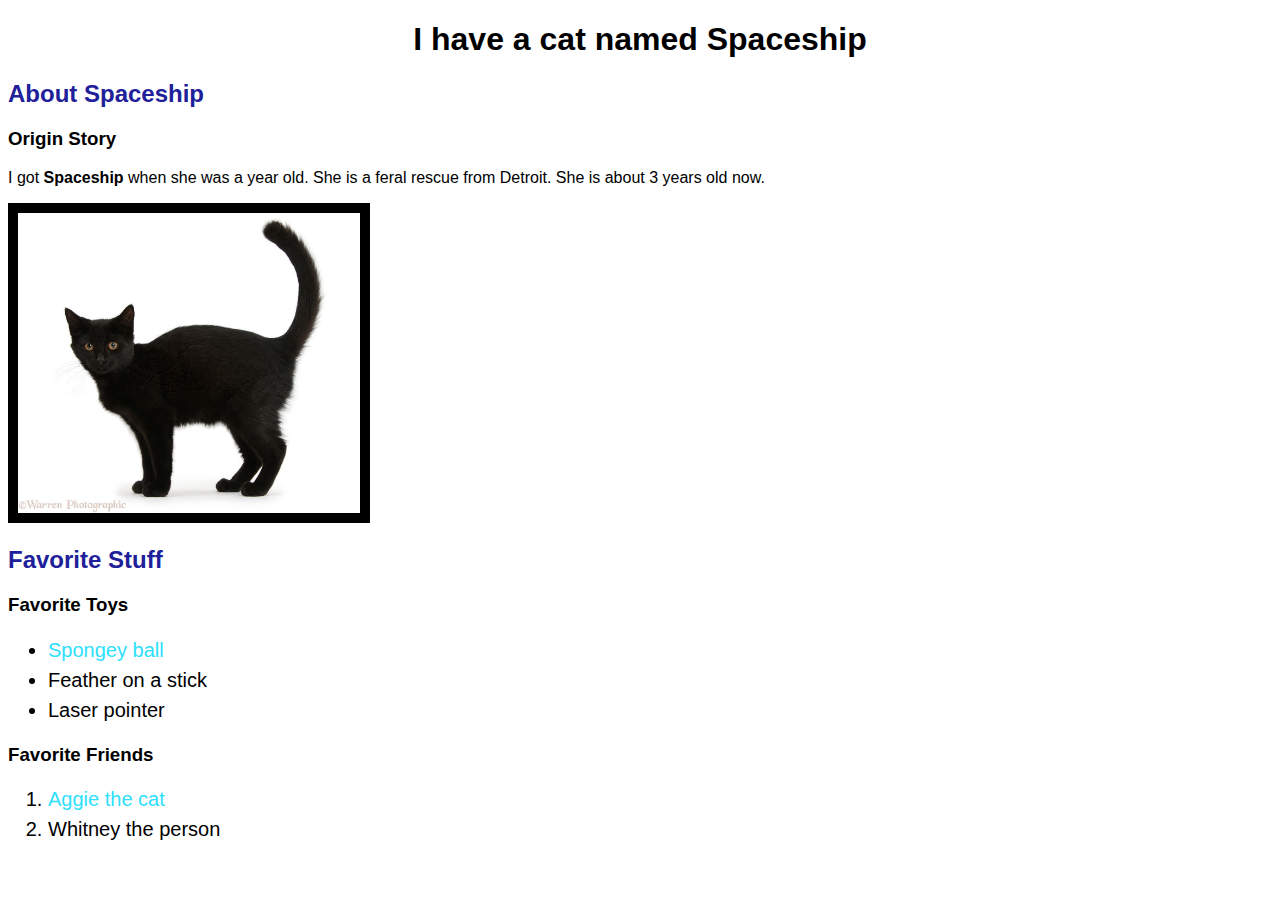
==== index.html @ eff80937 "rename spaceship.html to index.html" ====
<!DOCTYPE html>
<html>
  <head>
    <link href="css/style.css" rel="stylesheet" type="text/css">
    <title>Spaceship the cat</title>
  </head>
  <body>
    <h1>I have a cat named Spaceship</h1>
    <h2>About Spaceship</h2>

    <!--when i got her, how old, about, personality, favorite toys, favorite friends, favorite food -->
    <h3>Origin Story</h3>
    <p>I got <strong>Spaceship</strong> when she was a year old. She is a feral rescue from Detroit. She is about 3 years old now.<p>
    <p><img src="img/fakecat.jpg" alt="picture of a black cat"></p>
    <h2>Favorite Stuff</h2>
    <h3>Favorite Toys</h3>
    <ul>
      <li><a href="https://www.amazon.com/COASTAL-KITTEN-1-5-SPONGE-BALL/dp/B00MAVY5WG">Spongey ball</a></li>
      <li>Feather on a stick</li>
      <li>Laser pointer</li>
    </ul>

    <h3>Favorite Friends</h3>
    <ol>
      <li><a href="aggie-cat.html">Aggie the cat</a></li>
      <li>Whitney the person</li>
    </ol>
  </body>
</html>
---- css/style.css ----
body {
  font-family: helvetica, sans-serif;
  /* background-image: url("../img/redyarn.jpg"); */
}

img {
  height: 300px;
  border: 10px solid black;
}

h1 {
  text-align: center;
}

h2 {
  color: #20209b;
}

li {
  line-height: 1.5em;
  font-size: 1.25em;
}

a {
  text-decoration: none;
  color: #2de0fc;
}
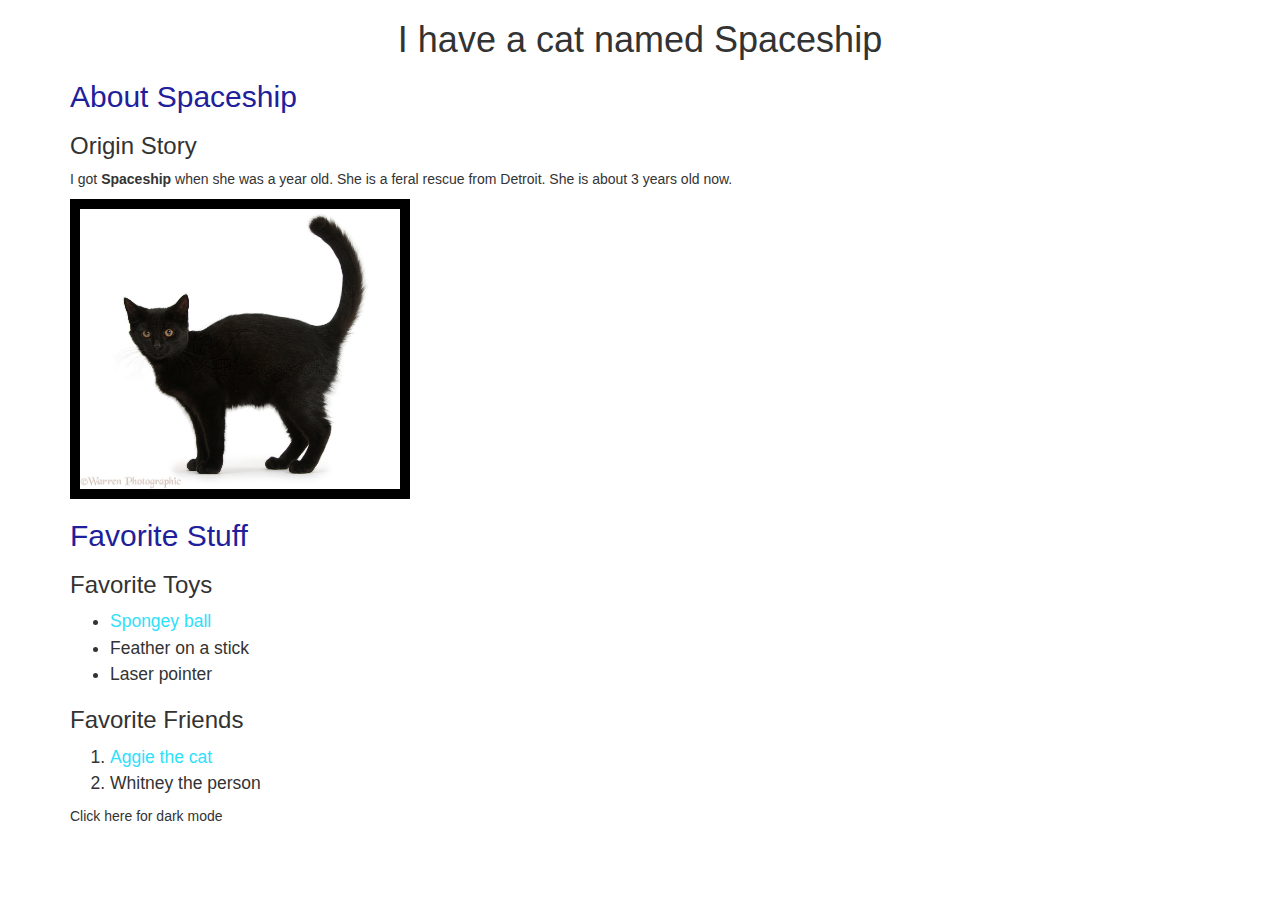
==== commit bd36c0a5: "add dark mode to index.html" ====
--- a/index.html
+++ b/index.html
@@ -1,29 +1,40 @@
 <!DOCTYPE html>
 <html>
   <head>
+    <link href="css/bootstrap.css" rel="stylesheet" type="text/css">
     <link href="css/style.css" rel="stylesheet" type="text/css">
+    <script src="js/jquery-3.2.1.js"></script>
+    <script src="js/scripts.js"></script>
     <title>Spaceship the cat</title>
   </head>
   <body>
-    <h1>I have a cat named Spaceship</h1>
-    <h2>About Spaceship</h2>
+    <div class="container">
+      <h1>I have a cat named Spaceship</h1>
+      <h2>About Spaceship</h2>
 
-    <!--when i got her, how old, about, personality, favorite toys, favorite friends, favorite food -->
-    <h3>Origin Story</h3>
-    <p>I got <strong>Spaceship</strong> when she was a year old. She is a feral rescue from Detroit. She is about 3 years old now.<p>
-    <p><img src="img/fakecat.jpg" alt="picture of a black cat"></p>
-    <h2>Favorite Stuff</h2>
-    <h3>Favorite Toys</h3>
-    <ul>
-      <li><a href="https://www.amazon.com/COASTAL-KITTEN-1-5-SPONGE-BALL/dp/B00MAVY5WG">Spongey ball</a></li>
-      <li>Feather on a stick</li>
-      <li>Laser pointer</li>
-    </ul>
+      <!--when i got her, how old, about, personality, favorite toys, favorite friends, favorite food -->
+      <h3>Origin Story</h3>
+      <p>I got <strong>Spaceship</strong> when she was a year old. She is a feral rescue from Detroit. She is about 3 years old now.<p>
+      <p><img src="img/fakecat.jpg" alt="picture of a black cat"></p>
+      <h2>Favorite Stuff</h2>
+      <h3>Favorite Toys</h3>
+      <ul>
+        <li><a href="https://www.amazon.com/COASTAL-KITTEN-1-5-SPONGE-BALL/dp/B00MAVY5WG">Spongey ball</a></li>
+        <li>Feather on a stick</li>
+        <li>Laser pointer</li>
+      </ul>
 
-    <h3>Favorite Friends</h3>
-    <ol>
-      <li><a href="aggie-cat.html">Aggie the cat</a></li>
-      <li>Whitney the person</li>
-    </ol>
+      <h3>Favorite Friends</h3>
+      <ol>
+        <li><a href="aggie-cat.html">Aggie the cat</a></li>
+        <li>Whitney the person</li>
+      </ol>
+      <div class="button dark">
+        <p>Click here for dark mode</p>
+      </div>
+      <div class="button light">
+        <p>Click here for light mode</p>
+      </div>
+    </div>
   </body>
 </html>
--- a/css/style.css
+++ b/css/style.css
@@ -1,5 +1,11 @@
-body {
+.button.light {
+  display:none;
+}
+
+body,
+body.light {
   font-family: helvetica, sans-serif;
+  background-color: white;
   /* background-image: url("../img/redyarn.jpg"); */
 }
 
@@ -8,20 +14,44 @@
   border: 10px solid black;
 }
 
-h1 {
+h1,
+h1.light {
   text-align: center;
+  color: #333;
 }
 
-h2 {
+h2,
+h2.light {
   color: #20209b;
 }
 
-li {
+li,
+li.light {
   line-height: 1.5em;
   font-size: 1.25em;
+  color: #333;
 }
 
-a {
+a,
+a.light {
   text-decoration: none;
   color: #2de0fc;
 }
+
+/* Dark mode styles h1 h2 h3 p ul ol li*/
+body.dark {
+  background-color: black;
+}
+
+h1.dark,
+h2.dark,
+h3.dark,
+p.dark,
+li.dark {
+  color: white;
+}
+
+a.dark {
+  text-decoration: none;
+  color: green;
+}
